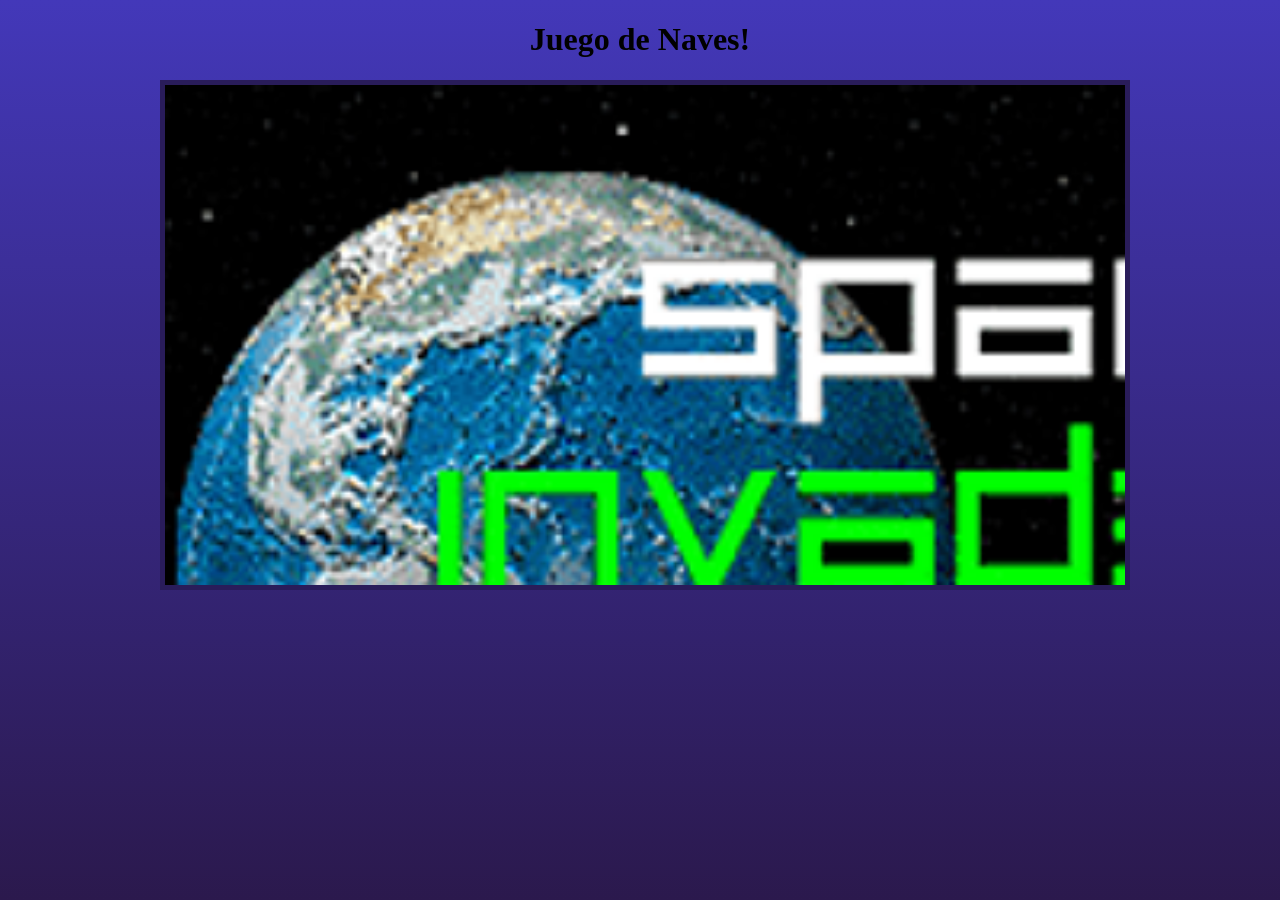
==== Naves.html @ 70d31e7c "Curso JS, Juego de naves" ====
<!DOCTYPE html>
<html lang="en">
<head>
    <meta charset="UTF-8">
    <title>GNaves</title>
    <link rel="stylesheet" href="style.css"></link>
    <script src="Canvas.js"></script>
</head>
<body>
    <h1>Juego de Naves!</h1>
    <canvas id="pantalla">Mira el canvas</canvas>

    <audio id="boing">
        <source src="sonidos/boing.mp3">
    </audio>
        <audio id="disparo">
            <source src="sonidos/disparo.mp3">
        </audio>
        <audio id="inicio">
            <source src="sonidos/intro.mp3">
        </audio>
        <audio id="fin">
            <source src="sonidos/gameOver.mp3">
        </audio>
</body>
</html>
---- style.css ----
html{
    width: 100%;
    height: 100%;
    margin: 0 auto;
    text-align: center;
    background-image: linear-gradient(rgb(67, 56, 185), rgb(43, 25, 77));
}

body{
    /*width: 100%;
    height: 100%;
    */
    width: 960px;
    margin: 0 auto;
    text-align: center;
}

canvas{
    /*width: 45%;
    height: 40%;
    width: 960px;
    height: 500px;
    */
    width: 960px;
    height: 500px;
    background: rgb(0, 0, 0);
    border: solid rgb(41, 28, 90) 5px;
    /*Efecto de estrellas 
    https://www.youtube.com/watch?v=QIv8g3XX1DE
    */
}
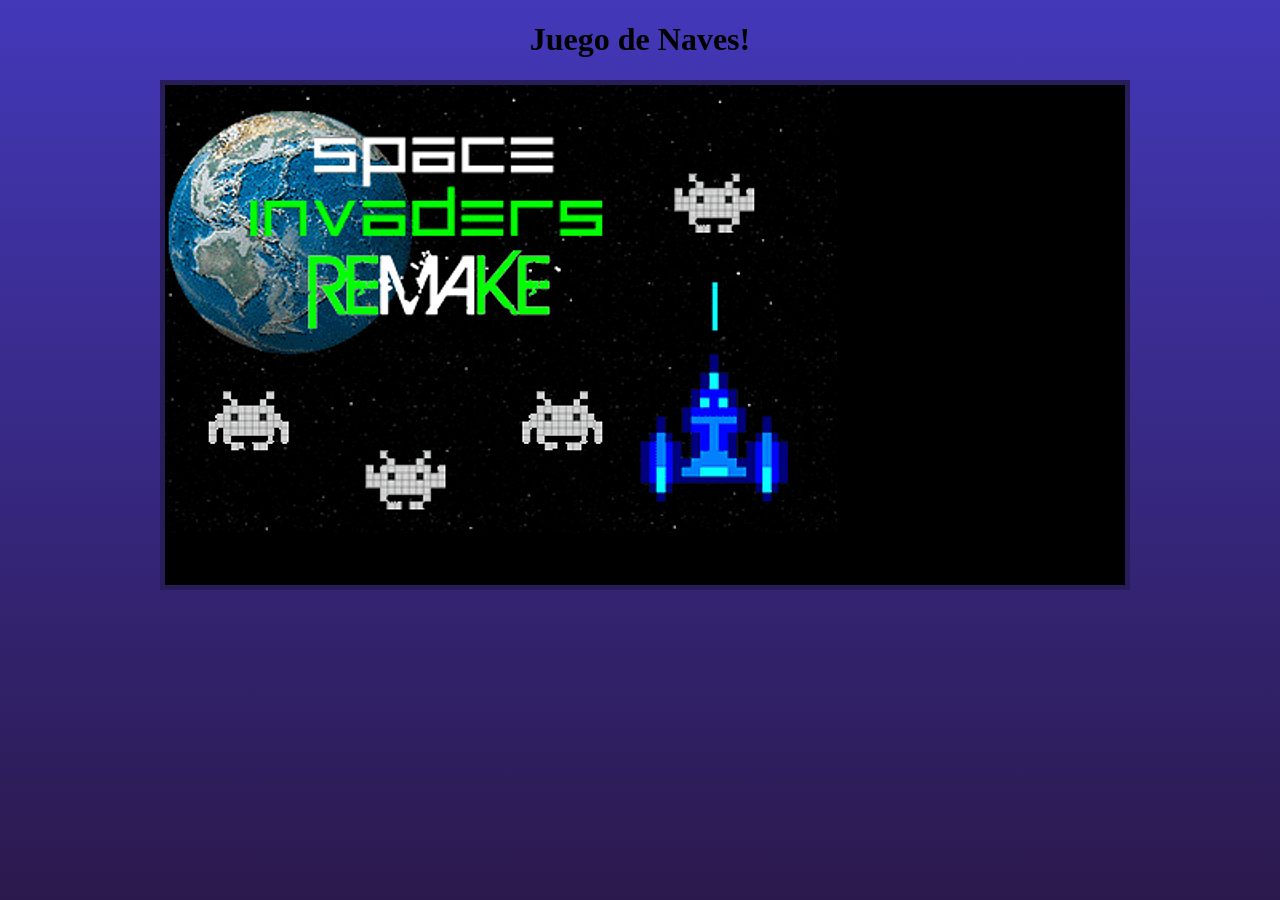
==== commit 772af08c: "Update" ====
--- a/Naves.html
+++ b/Naves.html
@@ -8,7 +8,8 @@
 </head>
 <body>
     <h1>Juego de Naves!</h1>
-    <canvas id="pantalla">Mira el canvas</canvas>
+   <!--  <canvas id="pantalla">Mira el canvas</canvas> -->
+    <canvas id="canvas" width="960" height= "500">Mira el canvas</canvas>
 
     <audio id="boing">
         <source src="sonidos/boing.mp3">
--- a/style.css
+++ b/style.css
@@ -21,8 +21,6 @@
     width: 960px;
     height: 500px;
     */
-    width: 960px;
-    height: 500px;
     background: rgb(0, 0, 0);
     border: solid rgb(41, 28, 90) 5px;
     /*Efecto de estrellas 
